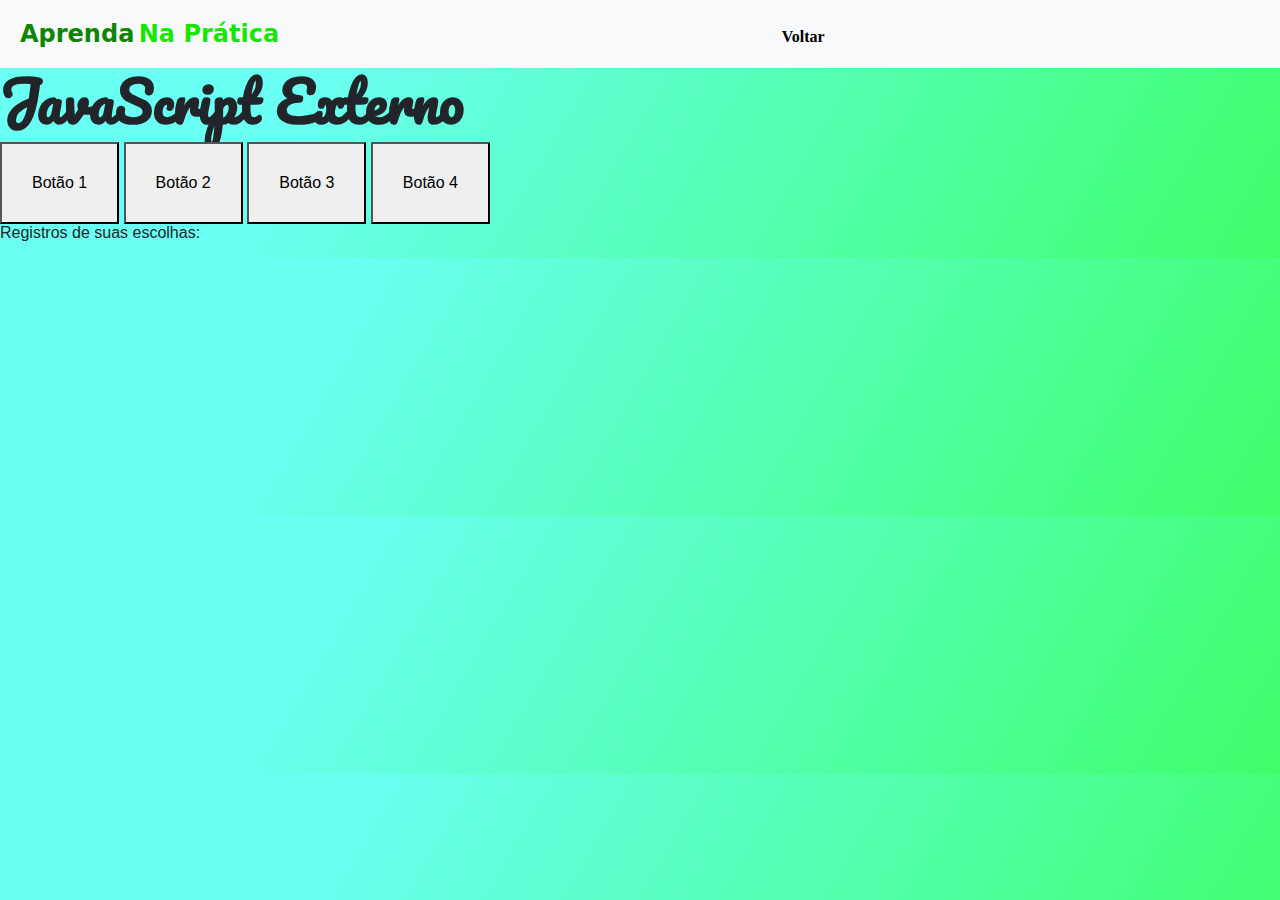
==== desafio 12.html @ c4c4435a "Add files via upload" ====
<!DOCTYPE html>
<html>
<head>
    <title>Desafio 12 - Com java separado</title>
    <link href="https://cdn.jsdelivr.net/npm/bootstrap@5.3.3/dist/css/bootstrap.min.css" rel="stylesheet"
        integrity="sha384-QWTKZyjpPEjISv5WaRU9OFeRpok6YctnYmDr5pNlyT2bRjXh0JMhjY6hW+ALEwIH" crossorigin="anonymous">
    <script src="https://cdn.jsdelivr.net/npm/bootstrap@5.3.3/dist/js/bootstrap.bundle.min.js"
        integrity="sha384-YvpcrYf0tY3lHB60NNkmXc5s9fDVZLESaAA55NDzOxhy9GkcIdslK1eN7N6jIeHz"
        crossorigin="anonymous"></script>

    <link rel="stylesheet" href="desafio12e13-style.css">
    <header class="bg-light header">
        <section>
            <style>
body {
    background: linear-gradient(120deg, #69fff3 25%, #3fff69 100%);
}
                
.header {
    padding: 20px;
}

.links {
    display: inline;
    margin-left: 480px;
}
                
.span-1,
.span-2 {
    font-weight: bold;
    font-size: x-large;
    font-family: var(--bs-body-font-family);
}

.span-1 {
    color: #0e8503;
}

.span-2 {
    color: #18e605;
}

.links a {
    margin-left: 15px;
    text-decoration: none;
    font-weight: bold;
    color: black;
    padding: 3px;
    font-family: Segoe UI;
}

.links a:hover {
    color: #05e623;
    border-top: 2px solid #05e623;
    border-bottom: 2px solid #05e623;
}
            </style>
            
            <span class="span-1">Aprenda</span>
            <span class="span-2">Na Prática</span>
            
            <section class="links">
                <a href="index.html">Voltar</a>
            </section>
        </section>
    </header>
</head>
<body>
    <h1>JavaScript Externo</h1>
    <button onclick="clique1()">Botão 1</button>
    <button onclick="clique2()">Botão 2</button>
    <button onclick="clique3()">Botão 3</button>
    <button onclick="clique()" >Botão 4</button>

    <section id="saida">
        <p>Registros de suas escolhas:</p>
    </section>

    <script src="java1.js"></script>
</body>
</html>
---- desafio12e13-style.css ----
@import url('https://fonts.googleapis.com/css?family=Pacifico&display=swap');

body { font: 12pt Arial; }
h1, h2, h3 { font-family: 'Pacifico' ,cursive; font-weight: bolder ; font-size: 55px;}
button { font-size: 12pt; padding: 30px; }
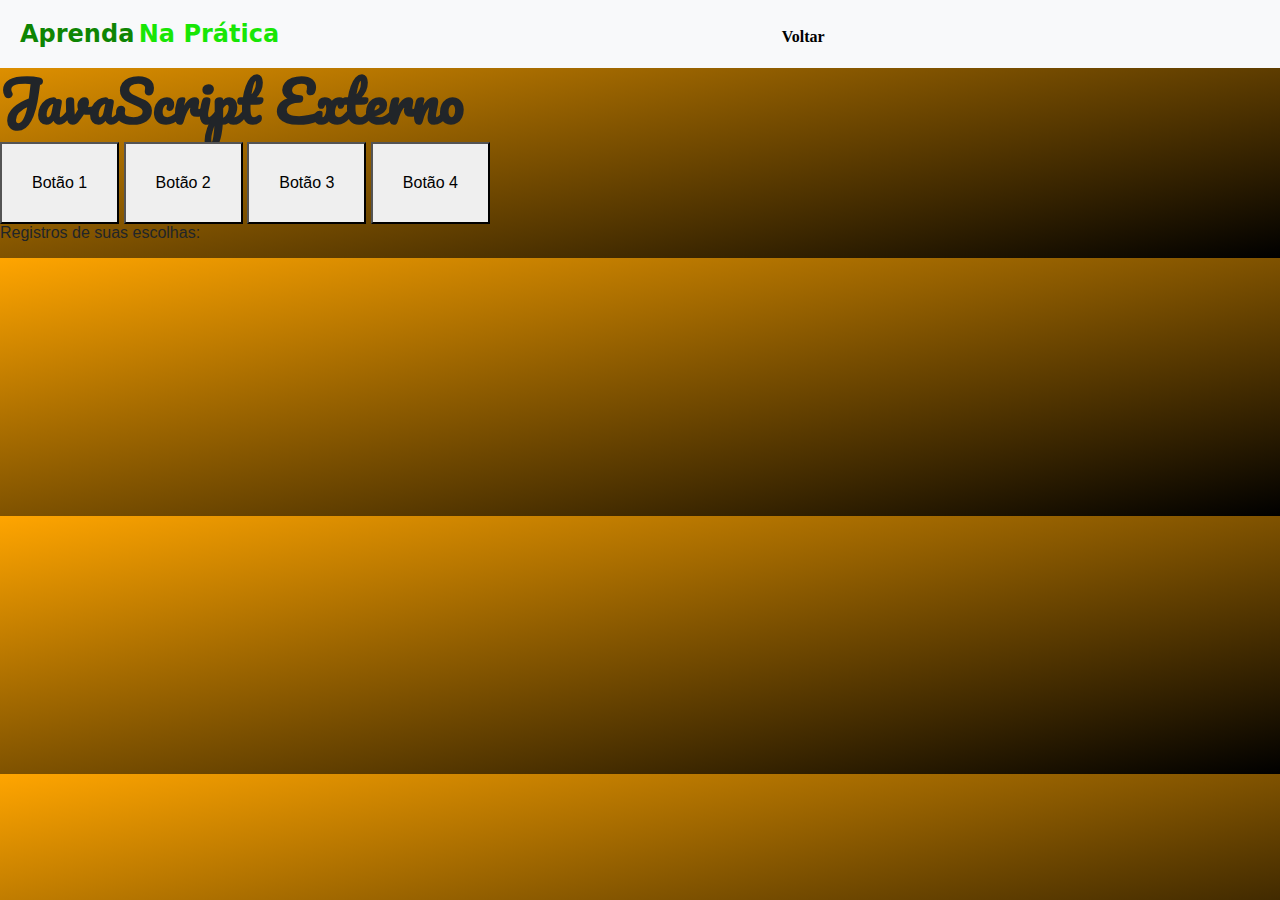
==== commit 8d172f59: "Update desafio 12.html" ====
--- a/desafio 12.html
+++ b/desafio 12.html
@@ -13,7 +13,7 @@
         <section>
             <style>
 body {
-    background: linear-gradient(120deg, #69fff3 25%, #3fff69 100%);
+    background: linear-gradient(to bottom right, orange, black);;
 }
                 
 .header {
